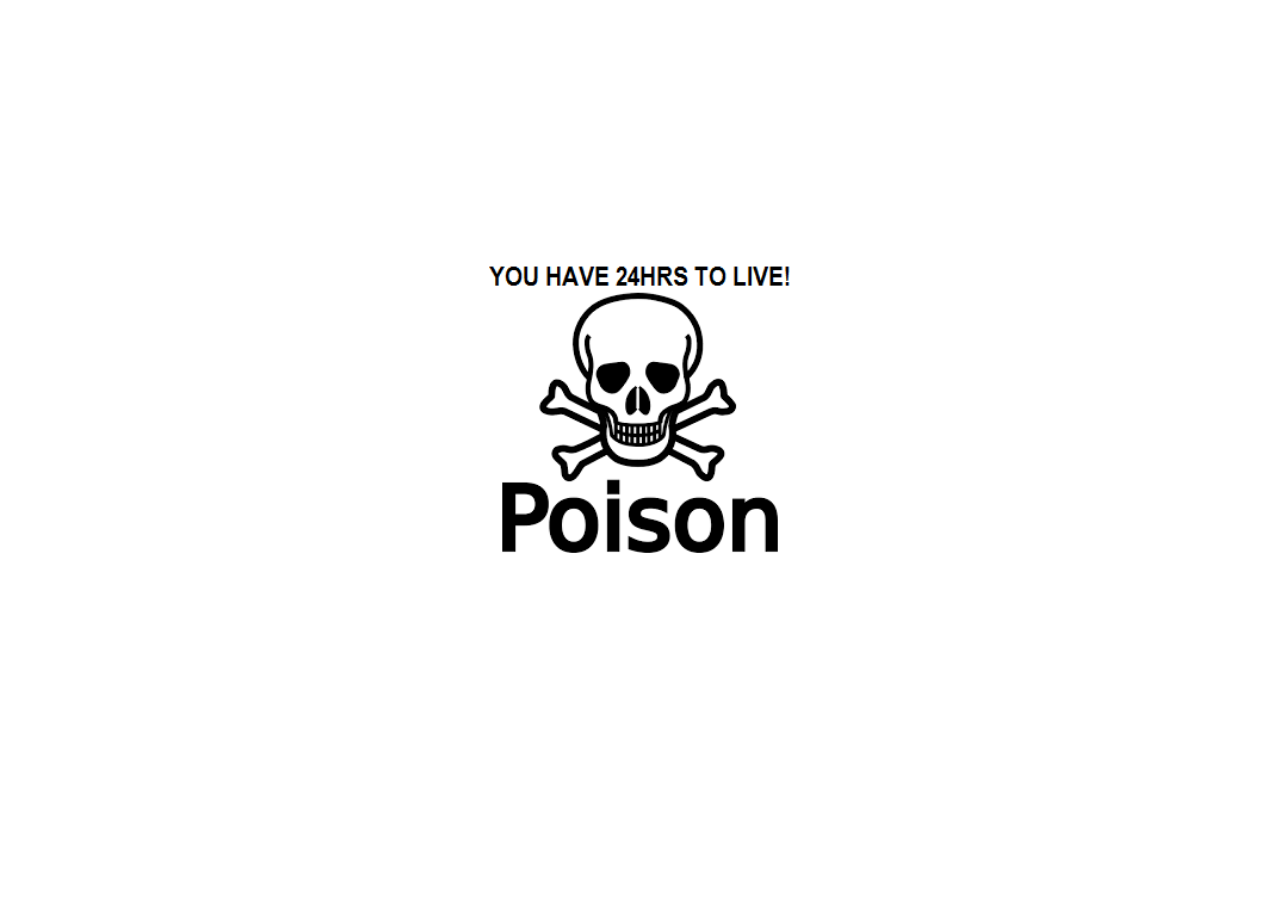
==== alert.html @ d0a5ee4b "html workout" ====
<!DOCTYPE html>
<html>

<head>
    <meta name="viewport" content="width=device-width, initial-scale=1">
    <style>
        .alert {
            padding: 400px;
            background-image: url("assets/images/poison.png");
            background-repeat: no-repeat;
            background-position: center;
            background-size: 25%;
            -webkit-animation: fade .35s alternate infinite;
            animation: fade .35s alternate infinite;
            display: block;
            }

            .closebtn {
                margin-left: 15px;
                color: white;
                font-weight: bold;
                float: right;
                font-size: 22px;
                line-height: 20px;
                cursor: pointer;
                transition: 0.3s;
            }

            .closebtn:hover {
                color: black;
            }
            @-webkit-keyframes fade {
                0% {
                    opacity: 1;
                }

                100% {
                    opacity: 0;
                }

            }

            @keyframes fade {
                0% {
                    opacity: 1;
                }
                100% {
                    opacity: 0;
                }
            }
    </style>
</head>

<body>




    <div class="alert">
        <span class="closebtn" onclick="this.parentElement.style.display='none';">&times;</span>

    </div>

</body>

</html>
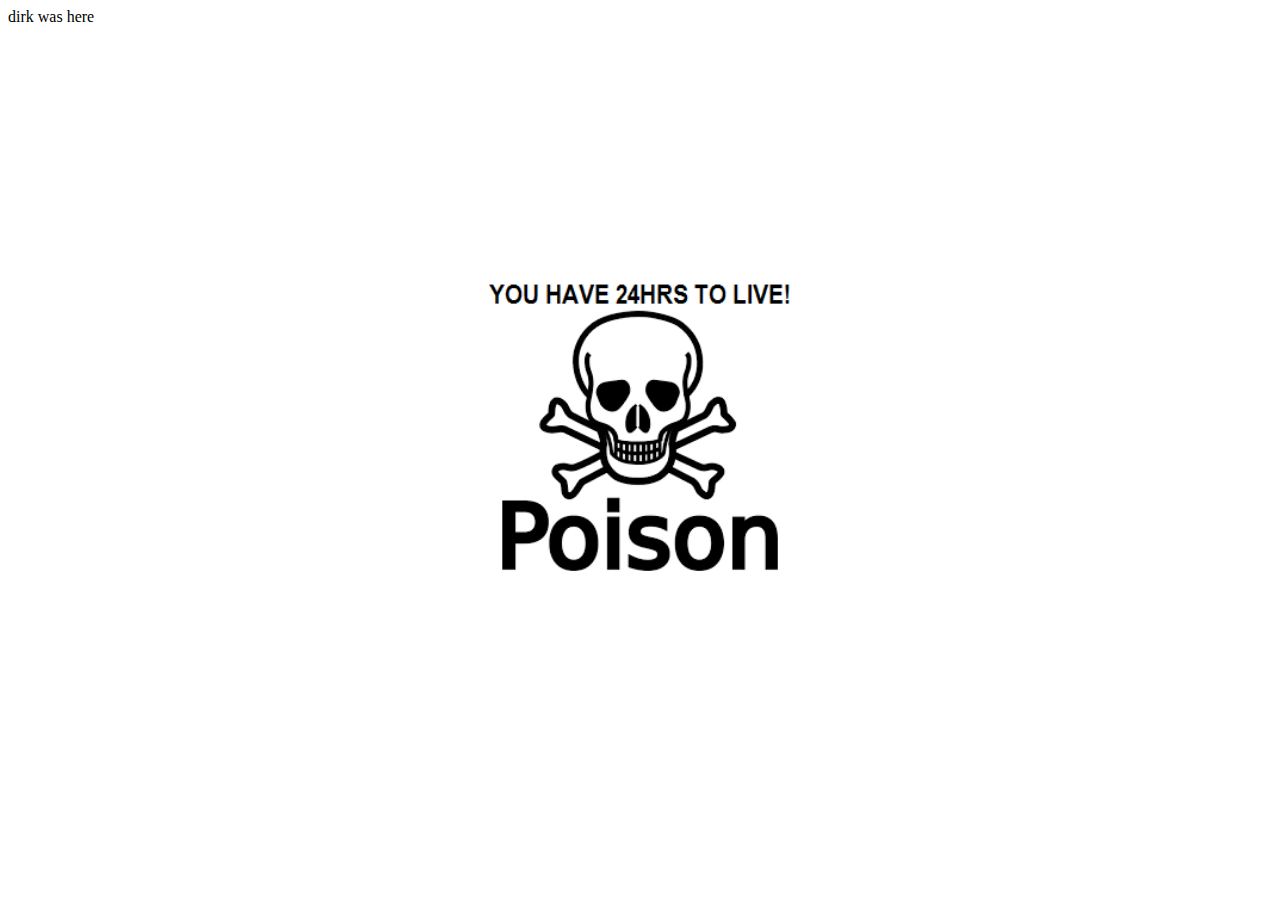
==== commit 49281ed6: "Merge pull request #1 from kridlet/dirk" ====
--- a/alert.html
+++ b/alert.html
@@ -55,11 +55,12 @@
 
 
 
-
+<div>dirk was here</div>
     <div class="alert">
         <span class="closebtn" onclick="this.parentElement.style.display='none';">&times;</span>
 
     </div>
+    <script src="assets/javascript/medme.js"></script>
 
 </body>
 
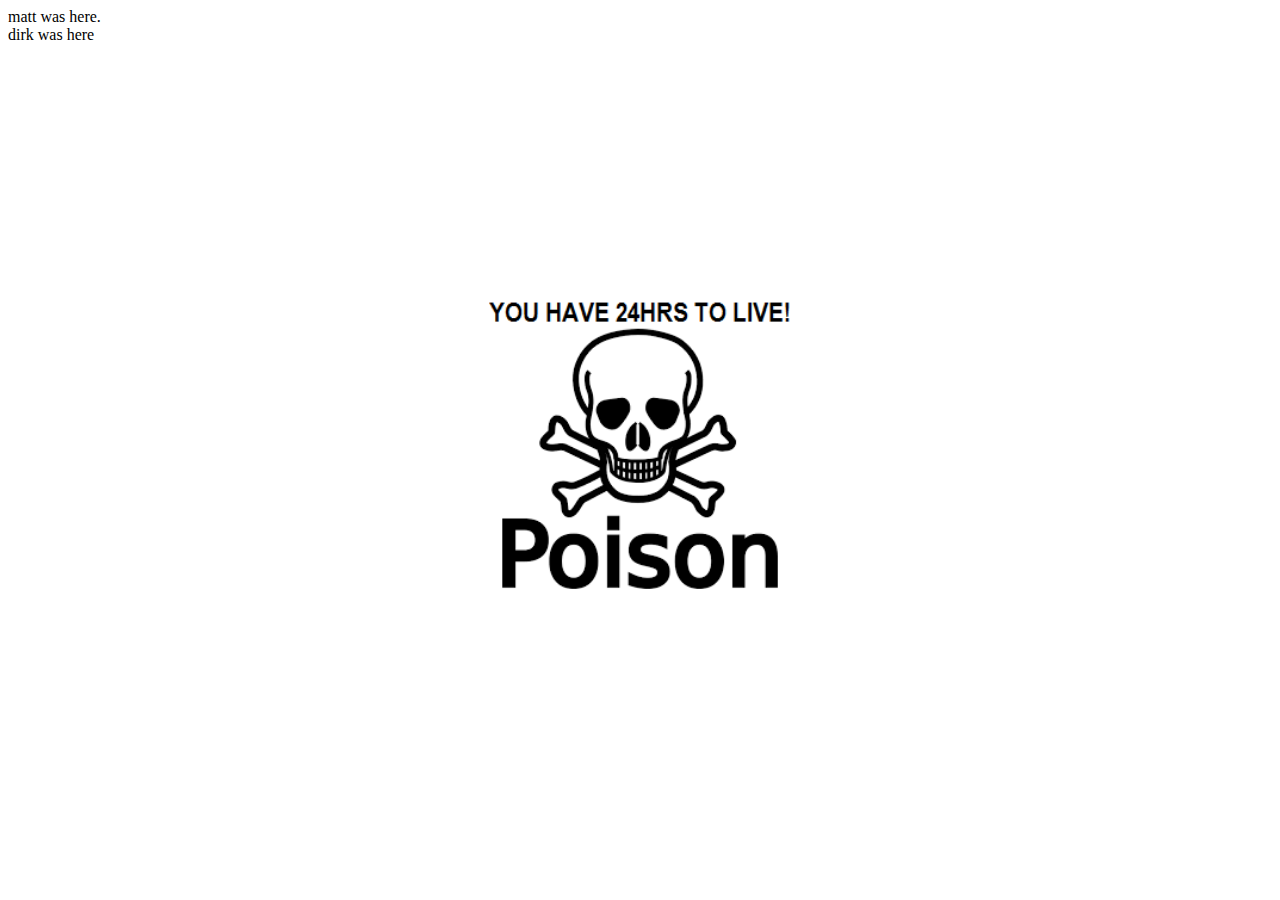
==== commit 669569b5: "resolved merge confilicts" ====
--- a/alert.html
+++ b/alert.html
@@ -53,7 +53,7 @@
 
 <body>
 
-
+<div> matt was here.</div>
 
 <div>dirk was here</div>
     <div class="alert">
